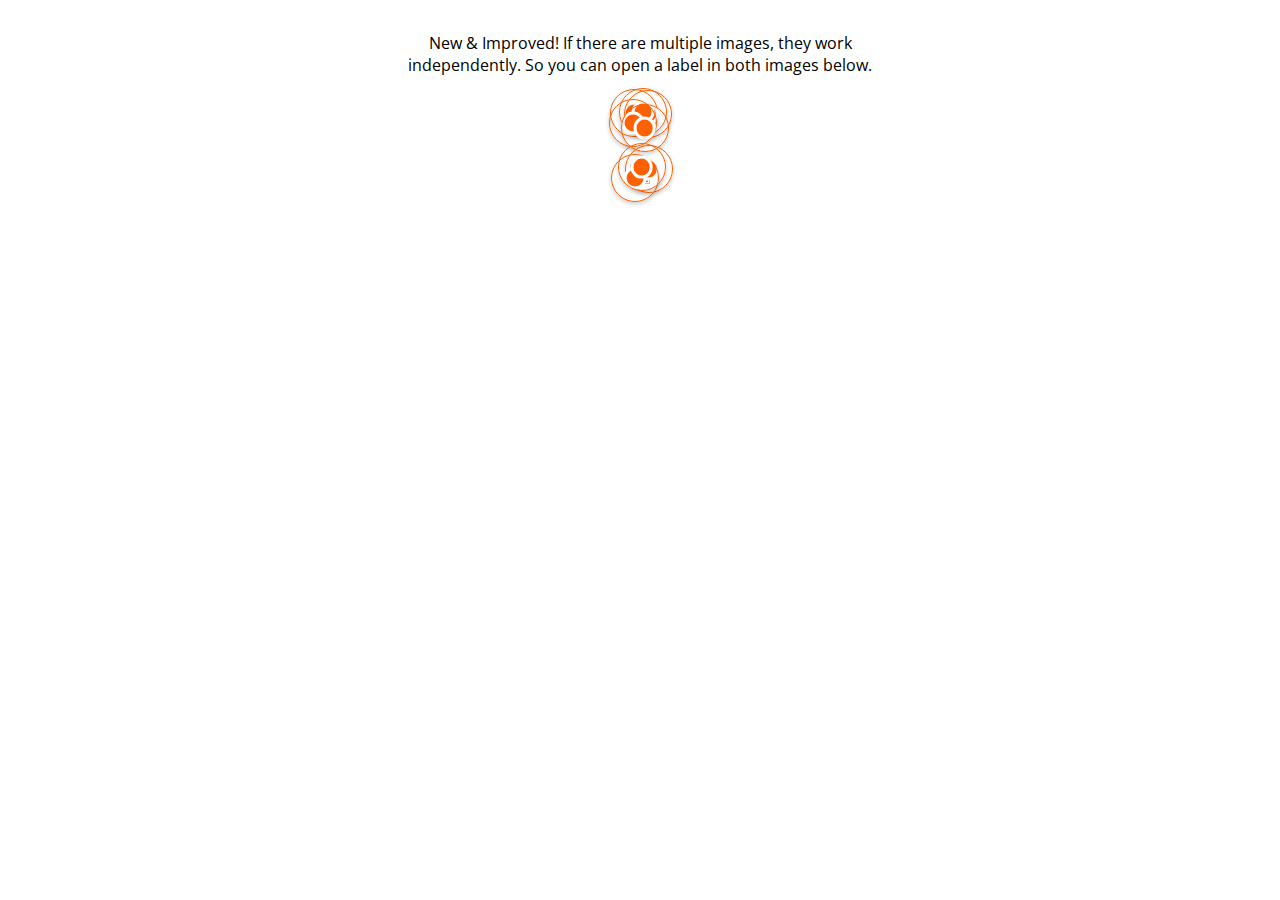
==== index.html @ 19c246c1 "Hotspots for Tableau Professional course" ====
<!DOCTYPE html>
<html lang="en">
<head>
    <meta charset="UTF-8">
    <meta http-equiv="X-UA-Compatible" content="IE=edge">
    <title>Hotspot 1</title>
    <script src="https://cdnjs.cloudflare.com/ajax/libs/jquery/3.3.1/jquery.min.js"></script>
    <meta name="viewport" content="width=device-width, initial-scale=1">
    <link rel="stylesheet" href="css/style.css">
</head>
<body>
    <div class="notes">New & Improved! If there are multiple images, they work independently. So you can open a label in
        both images below.</div>
      
      <div class="container">
        <div class="lg-container">
          <img class="lg-image"
            src="https://images.pexels.com/photos/162616/coffee-work-desk-mug-keyboard-162616.jpeg?auto=compress&cs=tinysrgb&dpr=2&h=750&w=1260" />
      
          <div style="top: 20%; left: 19.9%;" class="lg-hotspot lg-hotspot--top-left">
            <div class="lg-hotspot__button"></div>
            <div class="lg-hotspot__label">
              <h4>This is the title</h4>
              <p>This is some text that goes in the label. It describes the item.</p>
            </div>
          </div>
      
          <div style="top: 25%; left: 88%;" class="lg-hotspot lg-hotspot--top-right">
            <div class="lg-hotspot__button"></div>
            <div class="lg-hotspot__label">
              <h4>Keyboard</h4>
              <p>
                A keyboard has letters, and it can write letters. Let's say some more things about keyboards so the text wraps
                to multiple lines.
              </p>
            </div>
          </div>
      
          <div style="top: 15.5%; left: 66%;" class="lg-hotspot lg-hotspot--top-right">
            <div class="lg-hotspot__button"></div>
            <div class="lg-hotspot__label">
              <h4>Envelopes</h4>
              <p>These can hold letters, bills, and junk mail.</p>
            </div>
          </div>
      
          <div style="top: 62%; left: 15%;" class="lg-hotspot lg-hotspot--bottom-left">
            <div class="lg-hotspot__button"></div>
            <div class="lg-hotspot__label">
              <h4>Coffee</h4>
              <p>Yay coffee!</p>
            </div>
          </div>
      
          <div style="top: 85%; left: 73%;" class="lg-hotspot lg-hotspot--bottom-right">
            <div class="lg-hotspot__button"></div>
            <div class="lg-hotspot__label">
              <p>This is a label without a title.</p>
            </div>
          </div>
        </div>
        
        <div class="lg-container">
          <img class="lg-image"
            src="https://images.pexels.com/photos/39317/chihuahua-dog-puppy-cute-39317.jpeg?auto=compress&cs=tinysrgb&dpr=2&h=750&w=1260" />
      
          <div style="top: 21%; left: 93%;" class="lg-hotspot lg-hotspot--top-right">
            <div class="lg-hotspot__button"></div>
            <div class="lg-hotspot__label">
              <h4>Fence</h4>
              <p>
                It's a fence to keep pupper safe.
              </p>
            </div>
          </div>
      
          <div style="top: 60%; left: 25%;" class="lg-hotspot lg-hotspot--top-left">
            <div class="lg-hotspot__button"></div>
            <div class="lg-hotspot__label">
              <h4>Grass</h4>
              <p>Feels good on pupper's paws.</p>
            </div>
          </div>
      
          <div style="top: 13.5%; left: 58%;" class="lg-hotspot lg-hotspot--top-right">
            <div class="lg-hotspot__button"></div>
            <div class="lg-hotspot__label">
              <h4>Smol boi</h4>
              <p>
                Smol boi is a good pupper.
              </p>
            </div>
          </div>
      
        </div>
      </div>
      <script src="js/script.js"></script>
</body>
</html>
---- css/style.css ----
@import url("https://fonts.googleapis.com/css?family=Open+Sans");
body {
  margin: 0;
}

* {
  box-sizing: border-box;
}

.notes {
  margin: auto;
  padding: 2rem 1.2rem 0;
  max-width: 35rem;
  font-family: Open Sans, sans serif;
  text-align: center;
}

.container {
  width: 100%;
  padding: 1em;
  display: flex;
  flex-flow: column nowrap;
  justify-content: flex-start;
  align-items: center;
}

.lg-container {
  max-width: 1200px;
  position: relative;
  margin: 1rem;
  padding: 0;
}

.lg-image {
  display: block;
  height: 100%;
  width: 100%;
  object-fit: scale-down;
}

.lg-hotspot {
  position: absolute;
  margin: 0;
  padding: 0;
  transform: translate(-50%, -50%);
  z-index: 0;
}
.lg-hotspot:hover .lg-hotspot__button, .lg-hotspot:active .lg-hotspot__button {
  border-color: #ff774c;
}
.lg-hotspot:hover .lg-hotspot__button:after, .lg-hotspot:active .lg-hotspot__button:after {
  background-color: #ff774c;
}
.lg-hotspot--selected {
  z-index: 999;
}
.lg-hotspot--selected .lg-hotspot__label {
  opacity: 1;
}
.lg-hotspot__button {
  height: 48px;
  width: 48px;
  padding: 0px;
  border-radius: 100%;
  border: 1px solid #ff6000;
  box-shadow: 0 2px 4px rgba(0, 0, 0, 0.2);
  z-index: 999;
  animation: button-pulse 7s ease-in-out infinite;
}
.lg-hotspot__button:after {
  position: absolute;
  top: 50%;
  left: 50%;
  transform: translate(-50%, -50%);
  pointer-events: none;
  content: "";
  display: block;
  height: 16.8px;
  width: 16.8px;
  border-radius: 100%;
  border: 3px solid white;
  background-color: #ff6000;
  transition: border-color 1s linear;
}
.lg-hotspot__label {
  position: absolute;
  padding: 0 0 1.1em 0;
  width: 50em;
  max-width: 50vw;
  background-color: white;
  box-shadow: 0 2px 4px rgba(0, 0, 0, 0.2);
  font-family: "Open Sans", sans-serif;
  font-size: 14.5px;
  line-height: 1.45em;
  z-index: -1;
  pointer-events: none;
  border-radius: 2px;
  user-select: none;
  opacity: 0;
  transition: all 0.1s linear;
}
.lg-hotspot__label h4 {
  margin: 0;
  padding: 0.65em 24px;
  background-color: #555;
  font-size: 1.1em;
  font-weight: normal;
  letter-spacing: 0.02em;
  color: white;
  border-radius: 2px 2px 0 0;
}
.lg-hotspot__label p {
  margin: 0;
  padding: 1.1em 24px 0 24px;
  color: #333;
}
.lg-hotspot__label img {
  margin: 0;
  padding: 1.1em 24px 0 24px;
  width: 50em;
}

.lg-hotspot--top-left .lg-hotspot__label {
  top: 24px;
  left: 24px;
}

.lg-hotspot--top-right .lg-hotspot__label {
  top: 24px;
  right: 24px;
}

.lg-hotspot--bottom-right .lg-hotspot__label {
  right: 24px;
  bottom: 24px;
}

.lg-hotspot--bottom-left .lg-hotspot__label {
  bottom: 24px;
  left: 24px;
}

@keyframes button-pulse {
  0% {
    transform: scale(1, 1);
    opacity: 1;
  }
  40% {
    transform: scale(1.15, 1.15);
    opacity: 1;
  }
  100% {
    transform: scale(1, 1);
    opacity: 1;
  }
}

/*# sourceMappingURL=style.css.map */
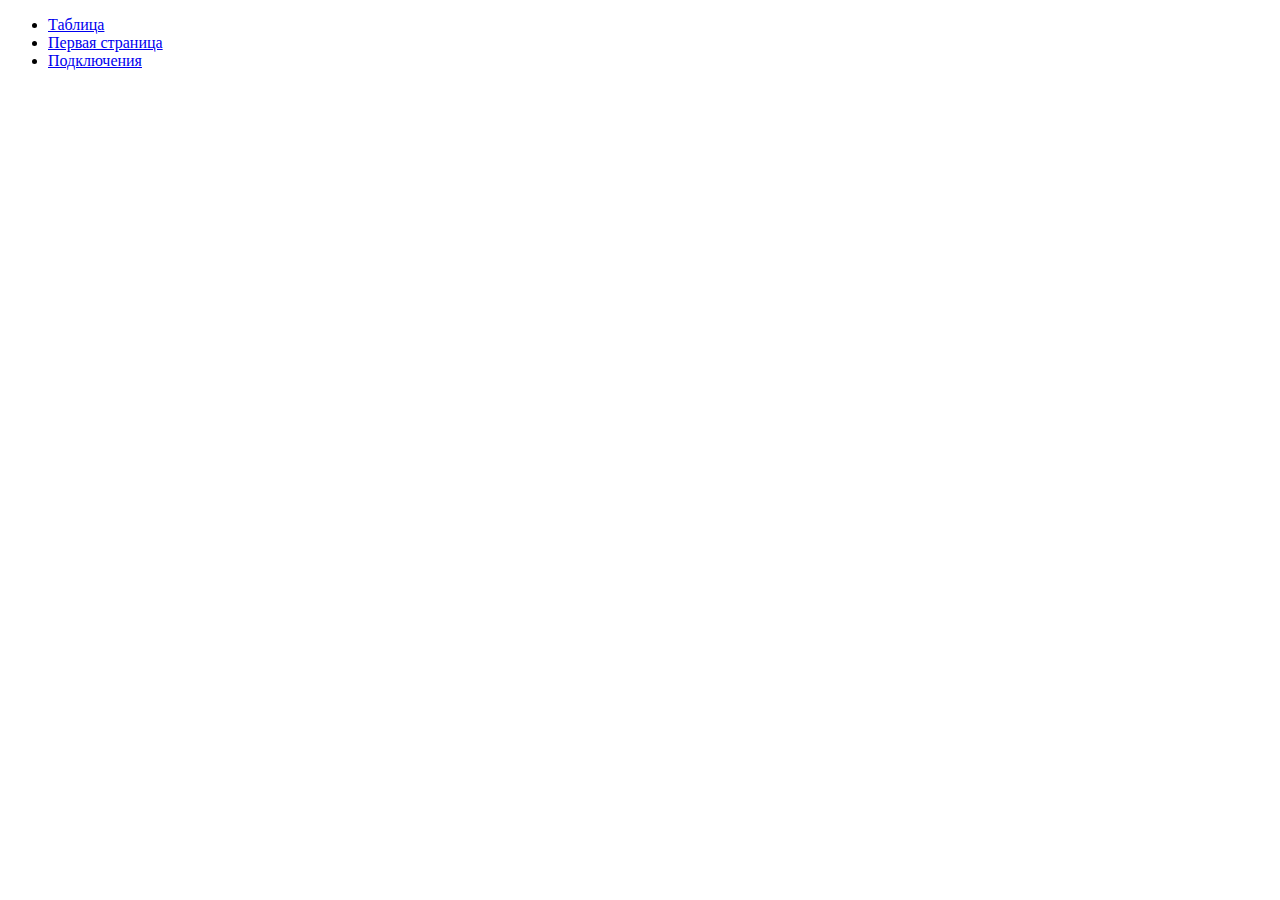
==== commit e4faf46e: "add index page for hosting" ====
--- a/index.html
+++ b/index.html
@@ -3,97 +3,14 @@
 <head>
     <meta charset="UTF-8">
     <meta http-equiv="X-UA-Compatible" content="IE=edge">
-    <title>Hotspot 1</title>
-    <script src="https://cdnjs.cloudflare.com/ajax/libs/jquery/3.3.1/jquery.min.js"></script>
-    <meta name="viewport" content="width=device-width, initial-scale=1">
-    <link rel="stylesheet" href="css/style.css">
+    <meta name="viewport" content="width=device-width, initial-scale=1.0">
+    <title>Index</title>
 </head>
 <body>
-    <div class="notes">New & Improved! If there are multiple images, they work independently. So you can open a label in
-        both images below.</div>
-      
-      <div class="container">
-        <div class="lg-container">
-          <img class="lg-image"
-            src="https://images.pexels.com/photos/162616/coffee-work-desk-mug-keyboard-162616.jpeg?auto=compress&cs=tinysrgb&dpr=2&h=750&w=1260" />
-      
-          <div style="top: 20%; left: 19.9%;" class="lg-hotspot lg-hotspot--top-left">
-            <div class="lg-hotspot__button"></div>
-            <div class="lg-hotspot__label">
-              <h4>This is the title</h4>
-              <p>This is some text that goes in the label. It describes the item.</p>
-            </div>
-          </div>
-      
-          <div style="top: 25%; left: 88%;" class="lg-hotspot lg-hotspot--top-right">
-            <div class="lg-hotspot__button"></div>
-            <div class="lg-hotspot__label">
-              <h4>Keyboard</h4>
-              <p>
-                A keyboard has letters, and it can write letters. Let's say some more things about keyboards so the text wraps
-                to multiple lines.
-              </p>
-            </div>
-          </div>
-      
-          <div style="top: 15.5%; left: 66%;" class="lg-hotspot lg-hotspot--top-right">
-            <div class="lg-hotspot__button"></div>
-            <div class="lg-hotspot__label">
-              <h4>Envelopes</h4>
-              <p>These can hold letters, bills, and junk mail.</p>
-            </div>
-          </div>
-      
-          <div style="top: 62%; left: 15%;" class="lg-hotspot lg-hotspot--bottom-left">
-            <div class="lg-hotspot__button"></div>
-            <div class="lg-hotspot__label">
-              <h4>Coffee</h4>
-              <p>Yay coffee!</p>
-            </div>
-          </div>
-      
-          <div style="top: 85%; left: 73%;" class="lg-hotspot lg-hotspot--bottom-right">
-            <div class="lg-hotspot__button"></div>
-            <div class="lg-hotspot__label">
-              <p>This is a label without a title.</p>
-            </div>
-          </div>
-        </div>
-        
-        <div class="lg-container">
-          <img class="lg-image"
-            src="https://images.pexels.com/photos/39317/chihuahua-dog-puppy-cute-39317.jpeg?auto=compress&cs=tinysrgb&dpr=2&h=750&w=1260" />
-      
-          <div style="top: 21%; left: 93%;" class="lg-hotspot lg-hotspot--top-right">
-            <div class="lg-hotspot__button"></div>
-            <div class="lg-hotspot__label">
-              <h4>Fence</h4>
-              <p>
-                It's a fence to keep pupper safe.
-              </p>
-            </div>
-          </div>
-      
-          <div style="top: 60%; left: 25%;" class="lg-hotspot lg-hotspot--top-left">
-            <div class="lg-hotspot__button"></div>
-            <div class="lg-hotspot__label">
-              <h4>Grass</h4>
-              <p>Feels good on pupper's paws.</p>
-            </div>
-          </div>
-      
-          <div style="top: 13.5%; left: 58%;" class="lg-hotspot lg-hotspot--top-right">
-            <div class="lg-hotspot__button"></div>
-            <div class="lg-hotspot__label">
-              <h4>Smol boi</h4>
-              <p>
-                Smol boi is a good pupper.
-              </p>
-            </div>
-          </div>
-      
-        </div>
-      </div>
-      <script src="js/script.js"></script>
+    <ul>
+        <li><a href="tableau1.html">Таблица</a></li>
+        <li><a href="tableau2.html">Первая страница</a></li>
+        <li><a href="tableau3.html">Подключения</a></li>
+    </ul>
 </body>
 </html>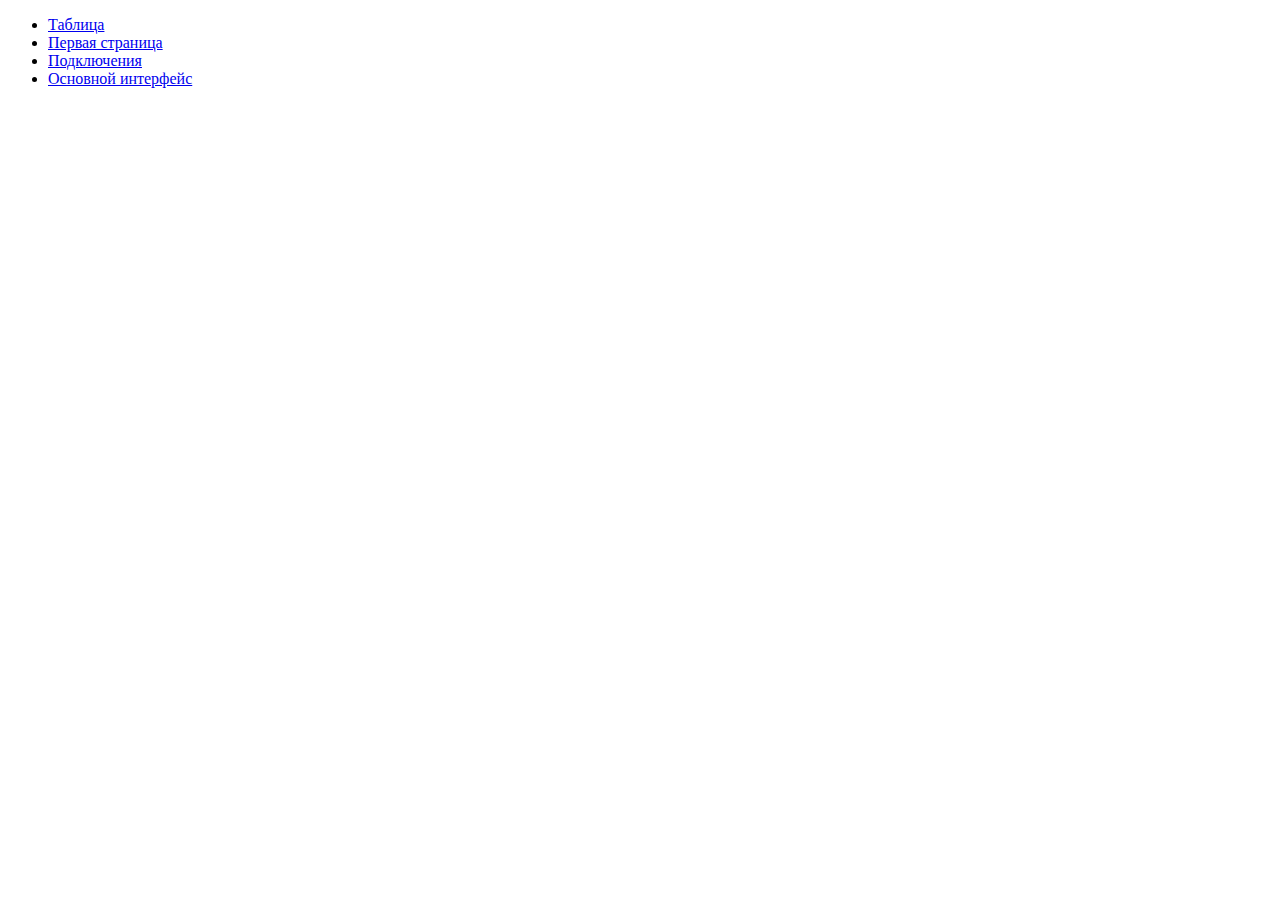
==== commit fc24e873: "Добавлен блок Знакомство и интерфейсом" ====
--- a/index.html
+++ b/index.html
@@ -11,6 +11,7 @@
         <li><a href="tableau1.html">Таблица</a></li>
         <li><a href="tableau2.html">Первая страница</a></li>
         <li><a href="tableau3.html">Подключения</a></li>
+        <li><a href="tableau4.html">Основной интерфейс</a></li>
     </ul>
 </body>
 </html>